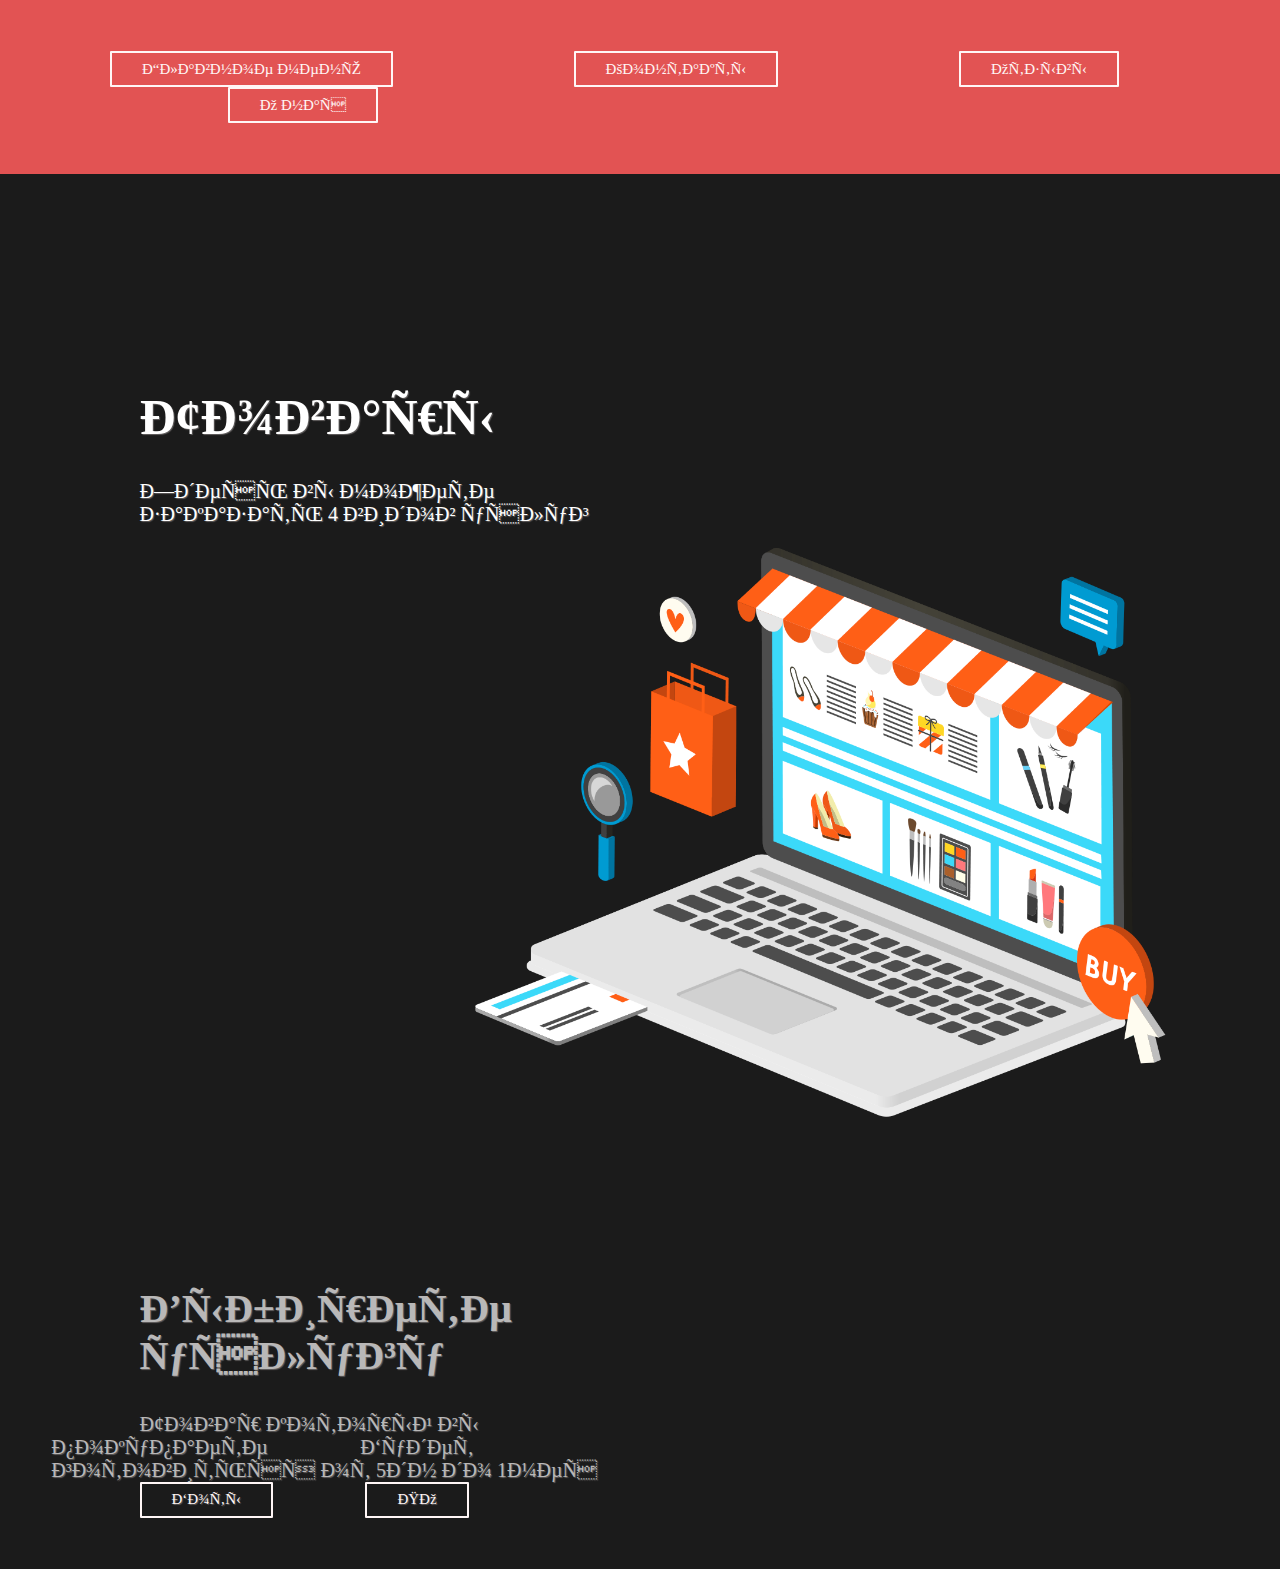
==== websi/shop.html @ f7205d08 "Add files via upload" ====
<!DOCTYPE html>
<html>
    <head>
        <title>Услуги</title>
        <meta charset="UFT-8">
        <meta name="viewport" content="width-device-width", initial-scale=1, shrink-to-fit="no">
        <link rel="stylesheet" href="css/shop.css">
        <link rel="stylesheet" href="css/sheadr.css">
        <link rel="stylesheet" href="main.html">
        <script src="https://code.jquery.com/jquery-3.6.0.min.js"></script>
    </head>
    <body>
        <header>
            <ul>
                <li><a href="main.html" class="bnaz1">Главное меню</a></li>
                <li><a href="conect.html" class="bnaz2">Контакты</a></li>
                <li><a href="https://vk.com/topic-215861448_49020676" target="_blank" class="bnaz3">Отзывы</a></li>
                <li><a href="#" class="bnaz4">О нас</a></li>
            </ul>
        </header>
        <div class="box_shop">
            <div class="col_box_shop">
             <h1>Товары</h1>
             <p>Здесь вы можете заказать 4 видов услуг</p>
        </div>
        <div class="col_box_shop1">
            <img src="image/1.png" alt="">
        </div>
        <div class="block_shop">
            <div class="col_block_shop">
                <h2>Выбирете услугу</h2>
                <p1>Товар который вы покупаете</p1>
                <p2>Будет готовиться от 5дн до 1мес</p2>
                <a href="#" class="button_shop1">Боты</a>
                <a href="#" class="button_shop2">ПО</a>
        </div>
    </body>
</html>
---- websi/css/shop.css ----
body {
    background-color: rgb(27, 27, 27);
    margin: 0;
}
/******container-1******/
.box_shop::after {
    content: "";
    display: table;
    clear: both;
}
.box_shop {
    padding: 4%;
}
.col_box_shop {
    float: left;
    width: 50%;
    color: white;
    text-shadow: 1px 1px 1px rgb(100, 97, 97);
    font-family:'Franklin Gothic Medium', 'Arial Narrow', 'sans-serif';  
}
.col_box_shop h1 {
    padding-top: 22%;
    font-size: 50px;
    padding-left: 15%;
}
.col_box_shop p {
    padding-left: 15%;
    font-size: 20px;
}
.col_box_shop1 img {
    object-fit: contain;
    width: 60%;
    height: 35%;
    padding-left: 35%;
} 
#center_img {
    display: block;
    margin: 0 auto;
    transition: 0.5s;
}
#center_img:hover {
    transition: 0.5s;
    width: 70px;
    height: 70px;
}
.block_shop {
    content: "";
    display: table;
    clear: both;
}
.col_block_shop {
    float: left;
    width: 50%;
    color: rgb(185, 184, 184);
    text-shadow: 1px 1px 1px rgb(100, 97, 97);
    font-family:'Franklin Gothic Medium', 'Arial Narrow', 'sans-serif';
}
.col_block_shop h2 {
    padding-top: 22%;
    font-size: 40px;
    padding-left: 15%;
}
.col_block_shop p1 {
    padding-left: 15%;
    font-size: 20px;
}
.col_block_shop p2 {
    padding-left: 15%;
    padding-top: 3%;
    font-size: 20px;
}
.button_shop1 {
    display: inline-block;
    color: rgb(255, 246, 246);
    font-weight: 500;
    text-decoration: none;
    user-select: none;
    padding: .5em 2em;
    outline: none;
    border: 2px solid;
    border-radius: 1px;
    margin-left: 15%;
    transition: 0.2s;
}
.button_shop1:hover {
    background: rgba(255,255,255,.2);
}
.button_shop2 {
    display: inline-block;
    color: rgb(255, 246, 246);
    font-weight: 500;
    text-decoration: none;
    user-select: none;
    padding: .5em 2em;
    outline: none;
    border: 2px solid;
    border-radius: 1px;
    margin-left: 15%;
    transition: 0.2s;
}
.button_shop2:hover {
    background: rgba(255,255,255,.2);
}
---- websi/css/sheadr.css ----
header {
    background-color: rgb(226, 83, 83);
    padding: 4vh;
}

ul {
    list-style: none;
    margin: 0;
    padding: 15px;
}

a {
    font-size: 15px;
    padding: 10px;
}

li {
    display: inline;
}

a.bnaz1 {
    display: inline-block;
    color: rgb(255, 246, 246);
    font-weight: 500;
    text-decoration: none;
    user-select: none;
    padding: .5em 2em;
    outline: none;
    border: 2px solid;
    border-radius: 1px;
    margin-left: 5%;
    transition: 0.2s;
} 
a.bnaz1:hover { 
    background: rgba(255,255,255,.2); 
}

a.bnaz2 {
    display: inline-block;
    color: rgb(255, 246, 246);
    font-weight: 500;
    text-decoration: none;
    user-select: none;
    padding: .5em 2em;
    outline: none;
    border: 2px solid;
    border-radius: 1px;
    margin-left: 15%;
    transition: 0.2s;
} 
a.bnaz2:hover { 
    background: rgba(255,255,255,.2); 
}

a.bnaz3 {
    display: inline-block;
    color: rgb(255, 246, 246);
    font-weight: 500;
    text-decoration: none;
    user-select: none;
    padding: .5em 2em;
    outline: none;
    border: 2px solid;
    border-radius: 1px;
    margin-left: 15%;
    transition: 0.2s;
} 
a.bnaz3:hover { 
    background: rgba(255,255,255,.2); 
}

a.bnaz4 {
    display: inline-block;
    color: rgb(255, 246, 246);
    font-weight: 500;
    text-decoration: none;
    user-select: none;
    padding: .5em 2em;
    outline: none;
    border: 2px solid;
    border-radius: 1px;
    margin-left: 15%;
    transition: 0.2s;
} 
a.bnaz4:hover { 
    background: rgba(255,255,255,.2); 
}
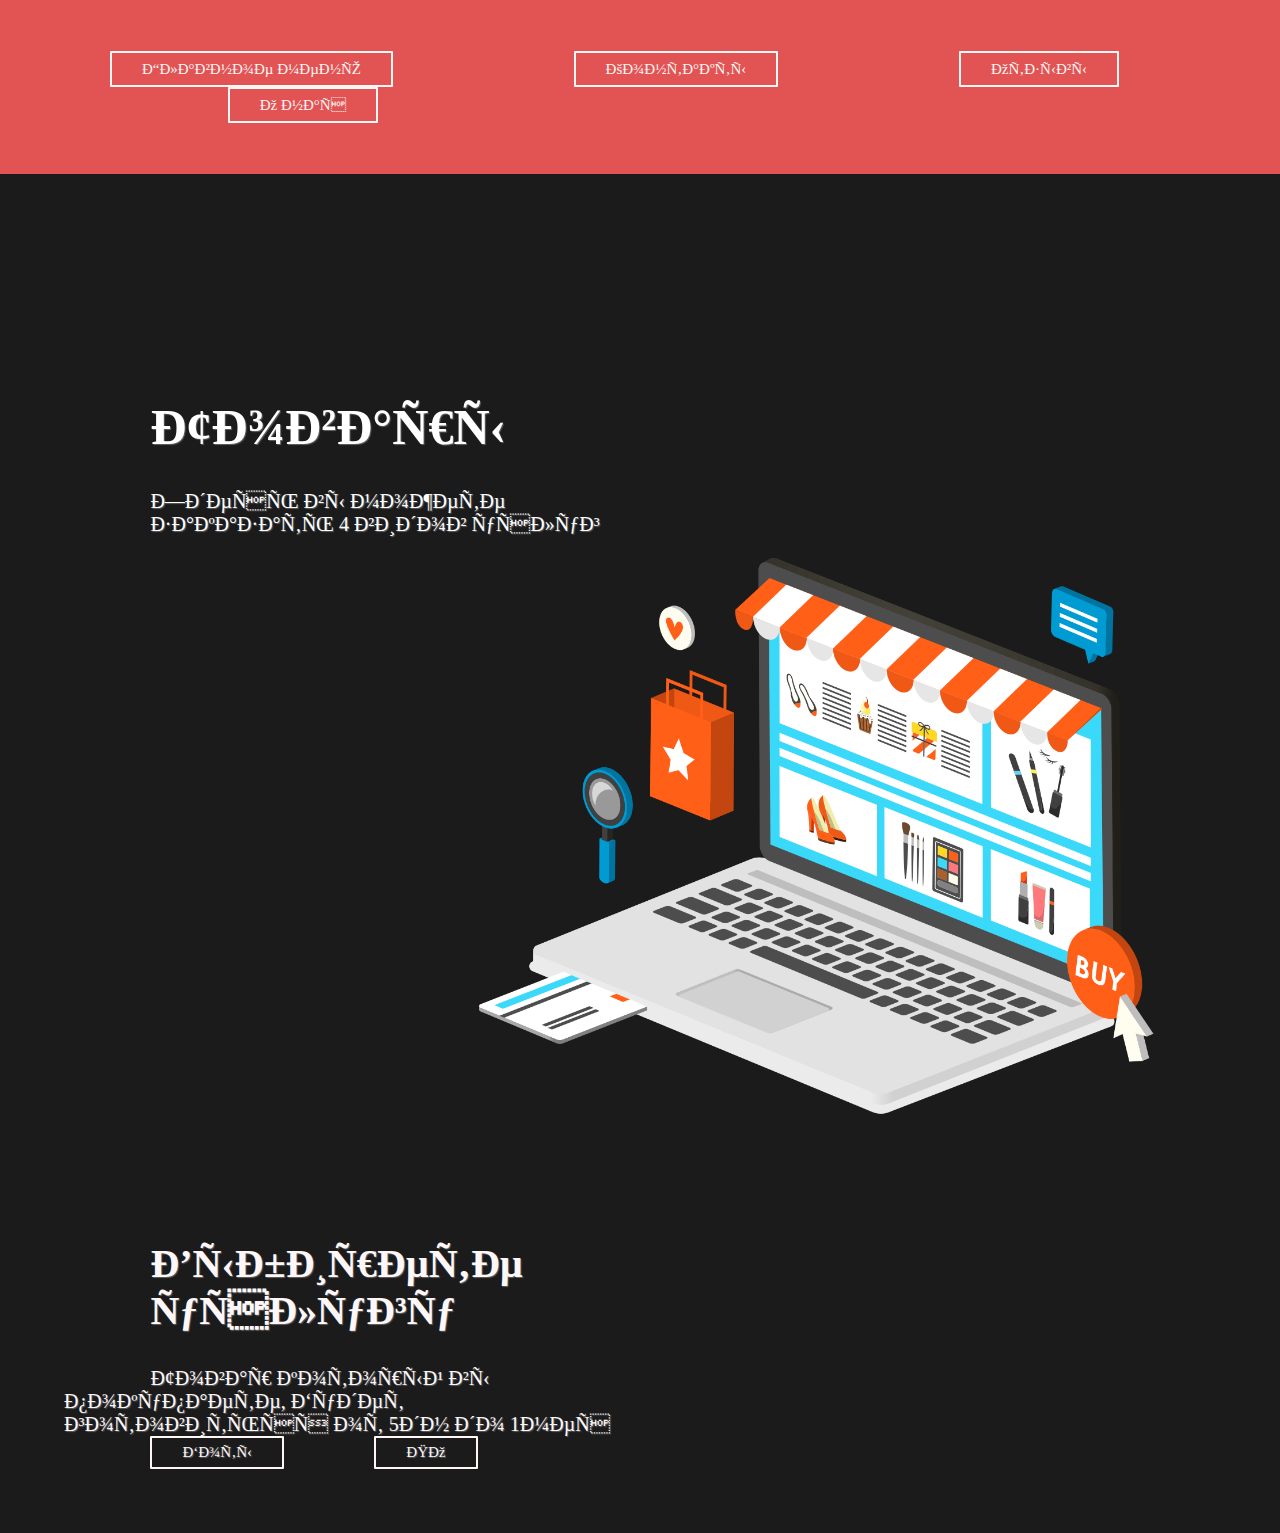
==== commit dba28534: "Up" ====
--- a/websi/shop.html
+++ b/websi/shop.html
@@ -6,14 +6,13 @@
         <meta name="viewport" content="width-device-width", initial-scale=1, shrink-to-fit="no">
         <link rel="stylesheet" href="css/shop.css">
         <link rel="stylesheet" href="css/sheadr.css">
-        <link rel="stylesheet" href="main.html">
         <script src="https://code.jquery.com/jquery-3.6.0.min.js"></script>
     </head>
     <body>
         <header>
             <ul>
-                <li><a href="main.html" class="bnaz1">Главное меню</a></li>
-                <li><a href="conect.html" class="bnaz2">Контакты</a></li>
+                <li><a href="index.html" class="bnaz1">Главное меню</a></li>
+                <li><a href="#" class="bnaz2">Контакты</a></li>
                 <li><a href="https://vk.com/topic-215861448_49020676" target="_blank" class="bnaz3">Отзывы</a></li>
                 <li><a href="#" class="bnaz4">О нас</a></li>
             </ul>
@@ -29,10 +28,11 @@
         <div class="block_shop">
             <div class="col_block_shop">
                 <h2>Выбирете услугу</h2>
-                <p1>Товар который вы покупаете</p1>
-                <p2>Будет готовиться от 5дн до 1мес</p2>
-                <a href="#" class="button_shop1">Боты</a>
-                <a href="#" class="button_shop2">ПО</a>
+                <p1>Товар который вы покупаете,
+                    Будет готовиться от 5дн до 1мес
+                </p1>
+                    <a href="#" class="button_shop1">Боты</a>
+                    <a href="#" class="button_shop2">ПО</a>
         </div>
     </body>
 </html>--- a/websi/css/shop.css
+++ b/websi/css/shop.css
@@ -9,10 +9,10 @@
     clear: both;
 }
 .box_shop {
-    padding: 4%;
+    padding: 5%;
 }
 .col_box_shop {
-    float: left;
+    float: line;
     width: 50%;
     color: white;
     text-shadow: 1px 1px 1px rgb(100, 97, 97);
@@ -51,12 +51,12 @@
 .col_block_shop {
     float: left;
     width: 50%;
-    color: rgb(185, 184, 184);
+    color: rgb(255, 247, 247);
     text-shadow: 1px 1px 1px rgb(100, 97, 97);
     font-family:'Franklin Gothic Medium', 'Arial Narrow', 'sans-serif';
 }
 .col_block_shop h2 {
-    padding-top: 22%;
+    padding-top: 15%;
     font-size: 40px;
     padding-left: 15%;
 }
@@ -64,40 +64,81 @@
     padding-left: 15%;
     font-size: 20px;
 }
-.col_block_shop p2 {
-    padding-left: 15%;
-    padding-top: 3%;
-    font-size: 20px;
+ul {
+    list-style: none;
+    margin: 0;
+    padding: 15px;
 }
-.button_shop1 {
+
+a {
+    font-size: 15px;
+    padding: 10px;
+}
+
+li {
+    display: inline;
+}
+a.button_shop1 {
     display: inline-block;
     color: rgb(255, 246, 246);
     font-weight: 500;
     text-decoration: none;
     user-select: none;
-    padding: .5em 2em;
+    padding: .4em 2em;
     outline: none;
     border: 2px solid;
     border-radius: 1px;
     margin-left: 15%;
     transition: 0.2s;
 }
-.button_shop1:hover {
+a.button_shop1:hover {
     background: rgba(255,255,255,.2);
 }
-.button_shop2 {
+a.button_shop2 {
     display: inline-block;
     color: rgb(255, 246, 246);
     font-weight: 500;
     text-decoration: none;
     user-select: none;
-    padding: .5em 2em;
+    padding: .4em 2em;
     outline: none;
     border: 2px solid;
     border-radius: 1px;
     margin-left: 15%;
     transition: 0.2s;
 }
-.button_shop2:hover {
+a.button_shop2:hover {
+    background: rgba(255,255,255,.2);
+}
+a.button_shop3 {
+    display: inline-block;
+    color: rgb(255, 246, 246);
+    font-weight: 500;
+    text-decoration: none;
+    user-select: none;
+    padding: .4em 2em;
+    outline: none;
+    border: 2px solid;
+    border-radius: 1px;
+    margin-left: 15%;
+    transition: 0.2s;
+}
+a.button_shop3:hover {
+    background: rgba(255,255,255,.2);
+}
+a.button_shop4 {
+    display: inline-block;
+    color: rgb(255, 246, 246);
+    font-weight: 500;
+    text-decoration: none;
+    user-select: none;
+    padding: .4em 2em;
+    outline: none;
+    border: 2px solid;
+    border-radius: 1px;
+    margin-left: 15%;
+    transition: 0.2s;
+}
+a.button_shop4:hover {
     background: rgba(255,255,255,.2);
 }